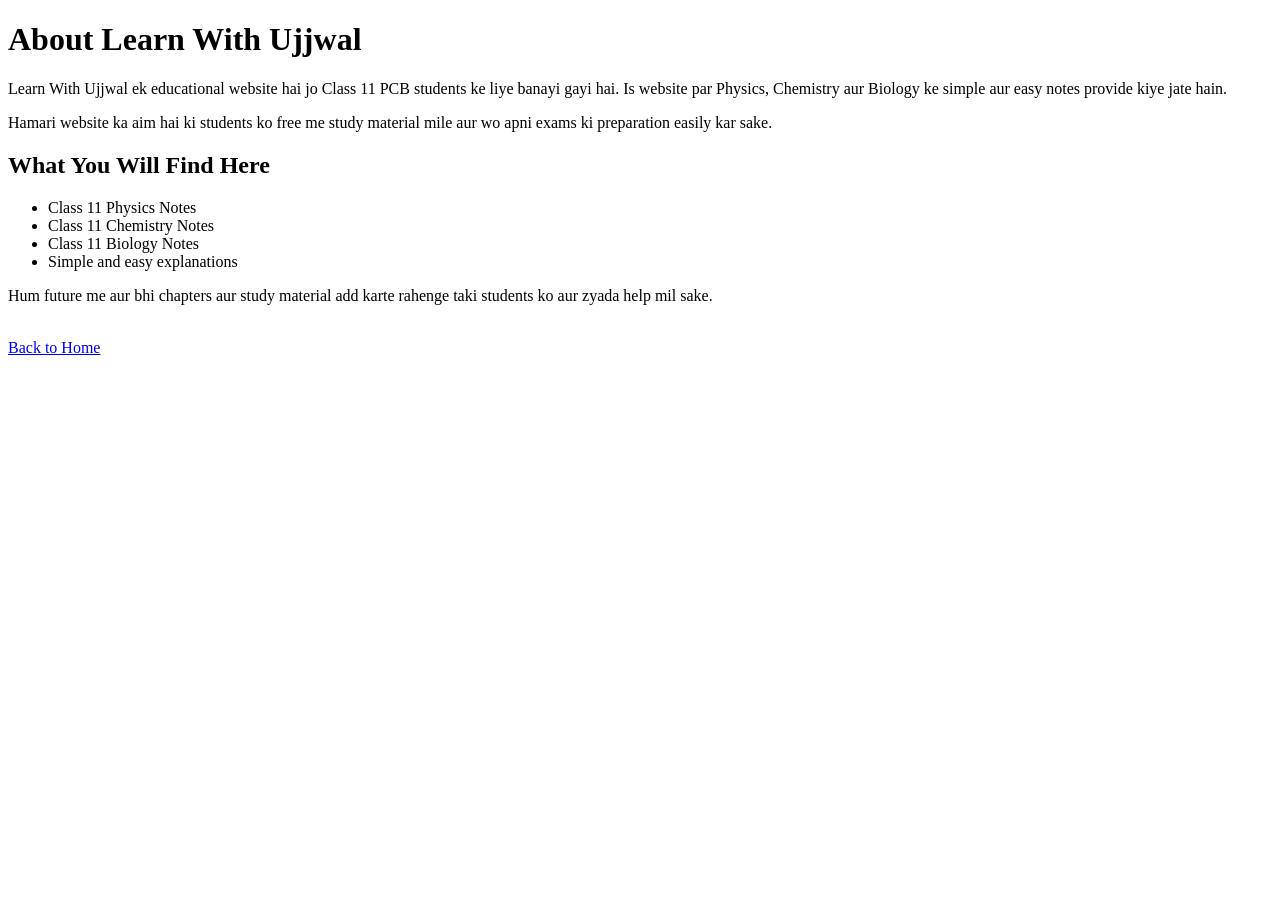
==== about.html @ 8d3ea6c1 "Rename About.html to about.html" ====
<!DOCTYPE html>
<html>
<head>
<title>About Us</title>
<link rel="stylesheet" href="style.css">
</head>

<body>

<h1>About Learn With Ujjwal</h1>

<p>
Learn With Ujjwal ek educational website hai jo Class 11 PCB students ke liye banayi gayi hai.
Is website par Physics, Chemistry aur Biology ke simple aur easy notes provide kiye jate hain.
</p>

<p>
Hamari website ka aim hai ki students ko free me study material mile
aur wo apni exams ki preparation easily kar sake.
</p>

<h2>What You Will Find Here</h2>

<ul>
<li>Class 11 Physics Notes</li>
<li>Class 11 Chemistry Notes</li>
<li>Class 11 Biology Notes</li>
<li>Simple and easy explanations</li>
</ul>

<p>
Hum future me aur bhi chapters aur study material add karte rahenge
taki students ko aur zyada help mil sake.
</p>

<br>
<a href="index.html">Back to Home</a>

</body>
</html>
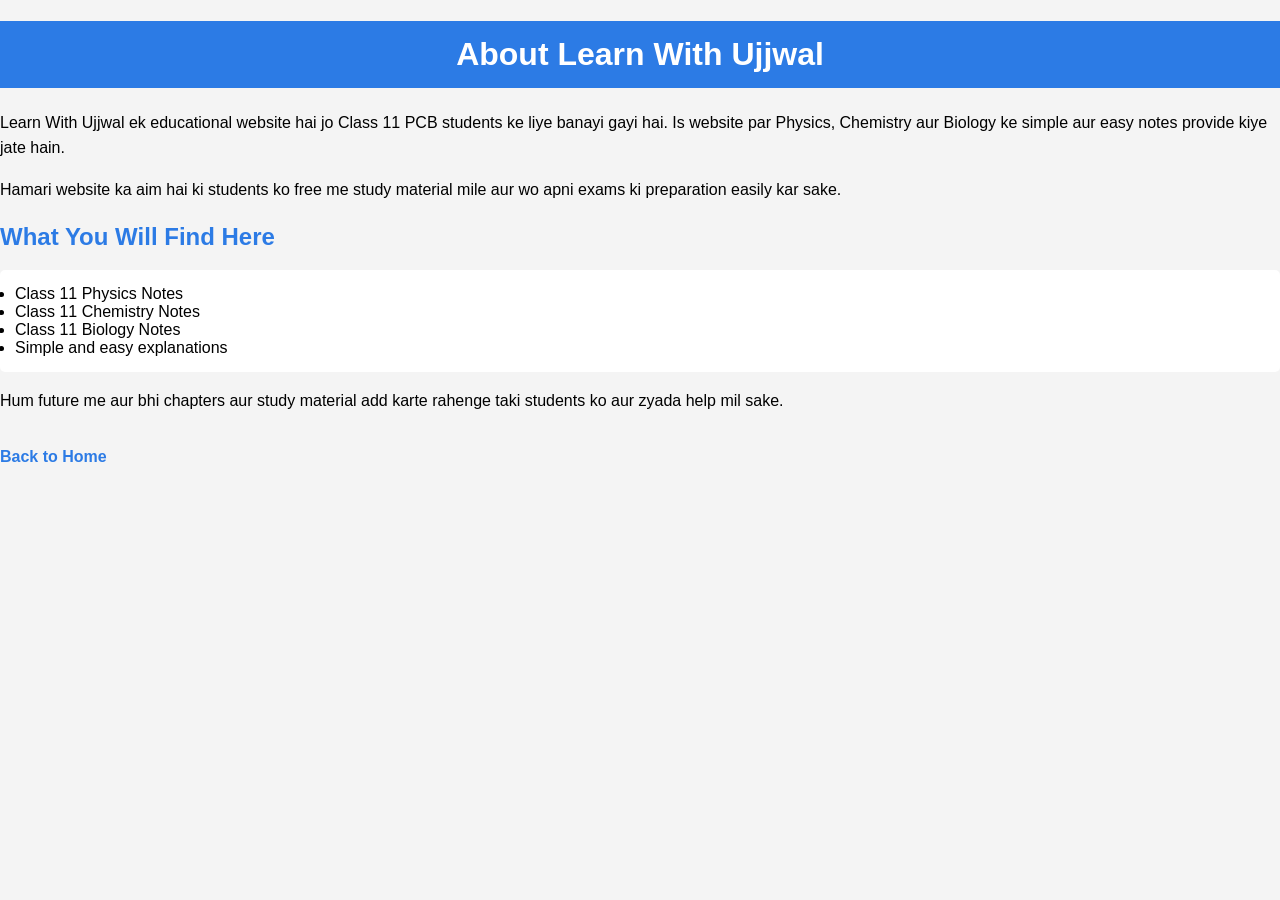
==== commit 9fc779db: "Update about.html" ====
--- a/about.html
+++ b/about.html
@@ -2,6 +2,8 @@
 <html>
 <head>
 <title>About Us</title>
+  <script async src="https://pagead2.googlesyndication.com/pagead/js/adsbygoogle.js?client=ca-pub-4310477137846204"
+     crossorigin="anonymous"></script>
 <link rel="stylesheet" href="style.css">
 </head>
 
--- a/style.css
+++ b/style.css
@@ -0,0 +1,52 @@
+body{
+font-family: Arial, sans-serif;
+background-color:#f4f4f4;
+margin:0;
+padding:0;
+}
+
+h1{
+background-color:#2c7be5;
+color:white;
+padding:15px;
+text-align:center;
+}
+
+h2{
+color:#2c7be5;
+}
+
+p{
+font-size:16px;
+line-height:1.6;
+}
+
+ul{
+background:white;
+padding:15px;
+border-radius:5px;
+}
+
+a{
+color:#2c7be5;
+text-decoration:none;
+font-weight:bold;
+}
+
+a:hover{
+color:red;
+}
+
+form{
+background:white;
+padding:15px;
+border-radius:5px;
+width:300px;
+}
+
+input,textarea{
+width:100%;
+padding:8px;
+margin-top:5px;
+margin-bottom:10px;
+}
